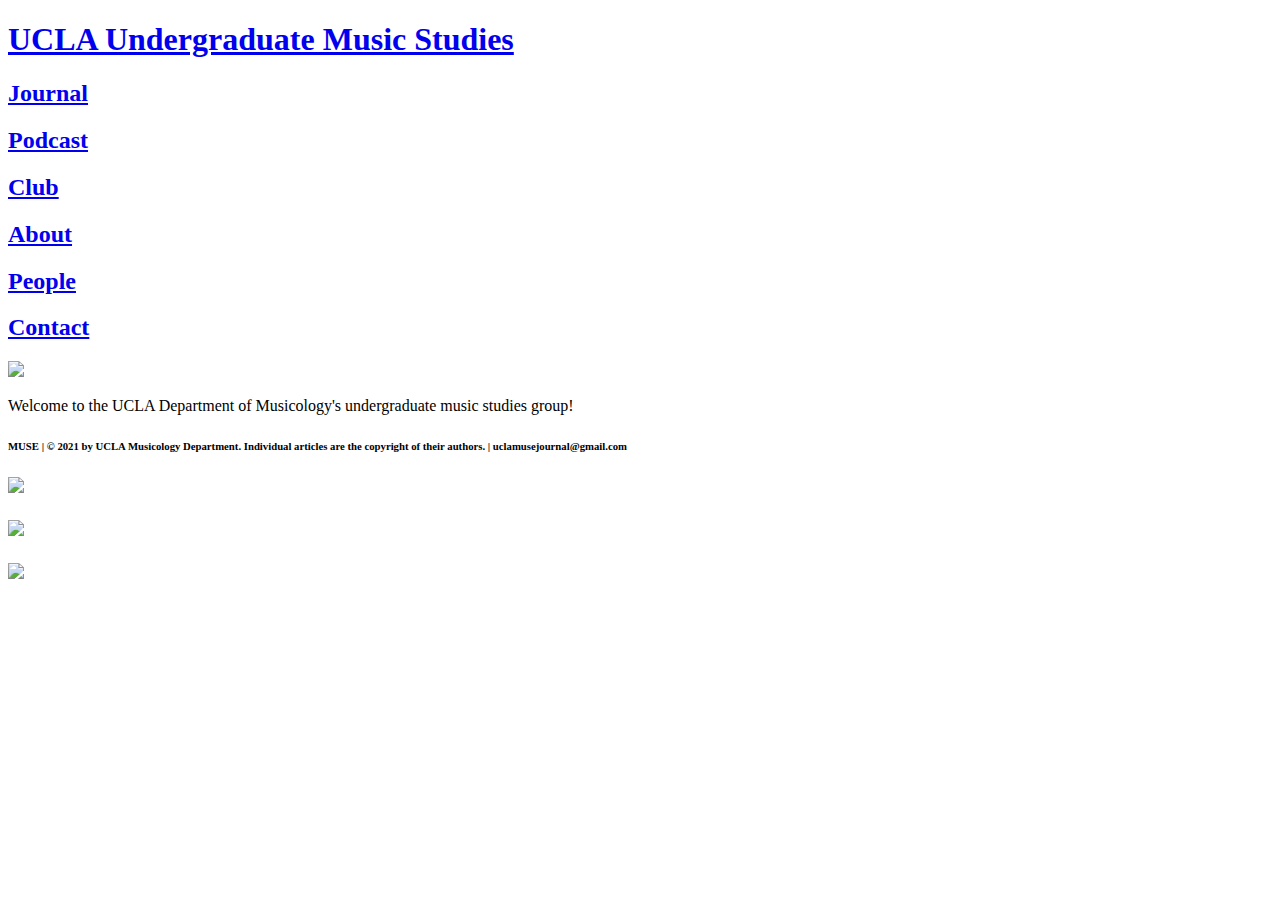
==== index.html @ b844b4d3 "Merge pull request #1 from Natroth/main" ====
<!DOCTYPE html>
<html>
  <head>
    <meta charset="UTF-8" />
    <title>UCLA Music Studies</title>
    <meta name="viewport" content="width=device-width, initial-scale=1" />
    <link rel="stylesheet" href="main.css" />

    <script>
      var slideIndex = 0;
      showSlides();

      function showSlides() {
        //test
        var i;
        var slides = document.getElementsByClassName("mySlides");
        var dots = document.getElementsByClassName("dot");
        for (i = 0; i < slides.length; i++) {
          slides[i].style.display = "none";
        }
        slideIndex++;
        if (slideIndex > slides.length) {
          slideIndex = 1;
        }
        for (i = 0; i < dots.length; i++) {
          dots[i].className = dots[i].className.replace(" active", "");
        }
        slides[slideIndex - 1].style.display = "block";
        dots[slideIndex - 1].className += " active";
        setTimeout(showSlides, 4000); // Change image every 2 seconds
      }
    </script>
  </head>

  <body>
    <div class="navbar" id="myTopnav">
      <div class="navbar-centered">
        <a href="index.html"><h1>UCLA Undergraduate Music Studies</h1></a>
      </div>
      <a href="journal.html"><h2>Journal</h2></a>
      <a href="podcast.html"><h2>Podcast</h2></a>
      <a href="club.html"><h2>Club</h2></a>
      <div class="navbar-right">
        <a href="about.html"><h2>About</h2></a>
        <a href="people.html"><h2>People</h2></a>
        <a href="contact.html"><h2>Contact</h2></a>
        <a href="javascript:void(0);" class="icon" onclick="myFunction()">
          <i class="fa fa-bars"></i>
        </a>
      </div>
    </div>

    <div class="flex-container">
      <div class="welcome"><img src="ebtm-square.png" /></div>
      <div>
        <p>
          Welcome to the UCLA Department of Musicology's undergraduate music
          studies group!
        </p>
      </div>
    </div>

    <div class="container"></div>
    <div class="footer">
      <h6>
        MUSE | © 2021 by UCLA Musicology Department. Individual articles are the
        copyright of their authors. | uclamusejournal@gmail.com
      </h6>
      <div class="footer-right">
        <h6>
          <a href="https://www.instagram.com/uclamusicstudies/"
            ><img class="social" src="iglyph.png"
          /></a>
        </h6>
        <h6>
          <a href="https://www.facebook.com/uclamusicstudies/"
            ><img class="social" src="fglyph.png"
          /></a>
        </h6>
        <h6>
          <a
            href="https://open.spotify.com/user/onh9otqhp57vzp7391raxhdpk?si=263c5a46cce74f95"
            ><img class="social" src="sglyph.png"
          /></a>
        </h6>
      </div>
    </div>
  </body>
</html>
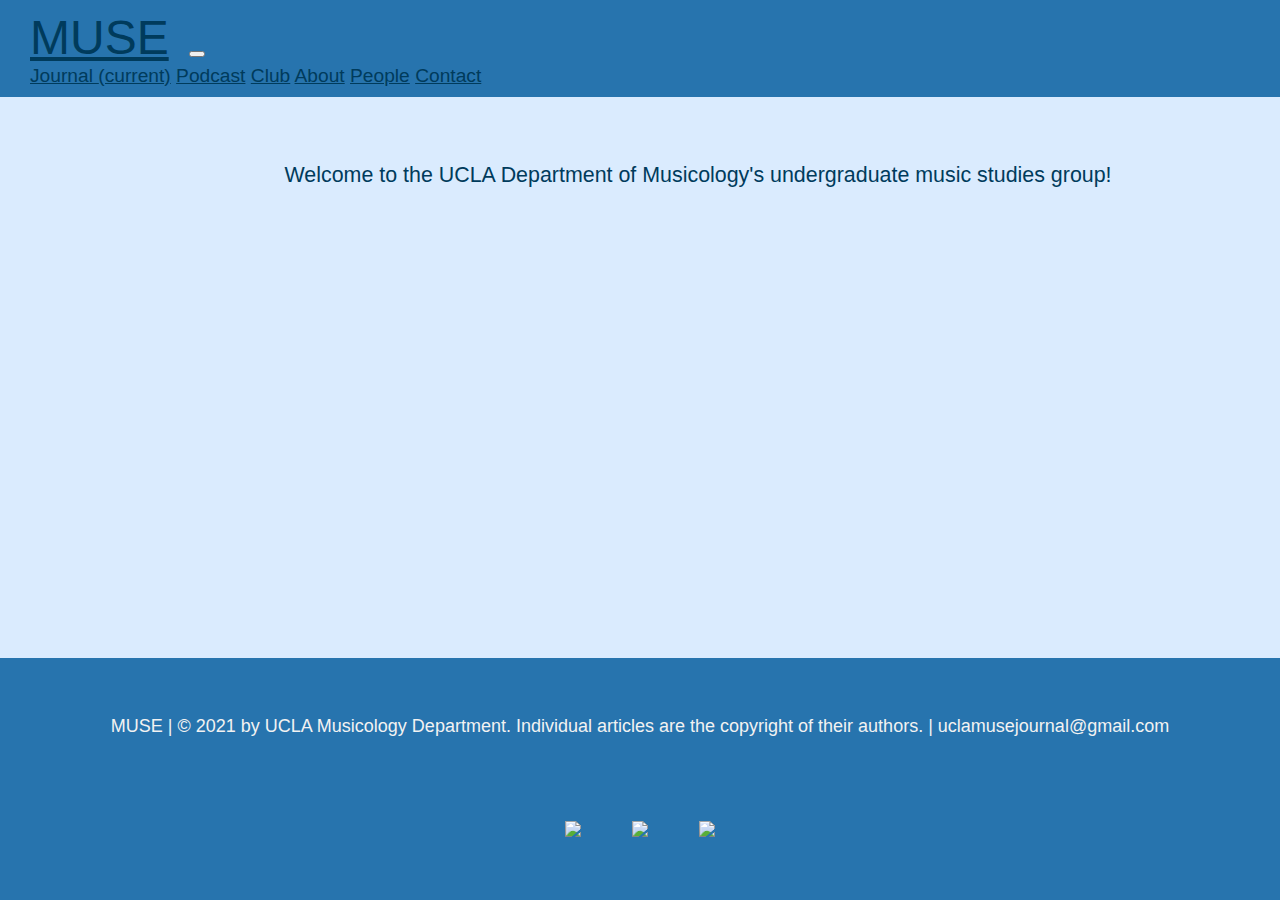
==== commit 42b88815: "responsive design and contact form" ====
--- a/index.html
+++ b/index.html
@@ -1,6 +1,7 @@
 <!DOCTYPE html>
 <html>
   <head>
+    <script src="https://ajax.googleapis.com/ajax/libs/jquery/3.5.1/jquery.min.js"></script>
     <meta charset="UTF-8" />
     <title>UCLA Music Studies</title>
     <meta name="viewport" content="width=device-width, initial-scale=1" />
@@ -30,25 +31,16 @@
         setTimeout(showSlides, 4000); // Change image every 2 seconds
       }
     </script>
+    <script>
+      $(function () {
+        $("#header").load("header.html");
+        $("#footer").load("footer.html");
+      });
+    </script>
   </head>
 
   <body>
-    <div class="navbar" id="myTopnav">
-      <div class="navbar-centered">
-        <a href="index.html"><h1>UCLA Undergraduate Music Studies</h1></a>
-      </div>
-      <a href="journal.html"><h2>Journal</h2></a>
-      <a href="podcast.html"><h2>Podcast</h2></a>
-      <a href="club.html"><h2>Club</h2></a>
-      <div class="navbar-right">
-        <a href="about.html"><h2>About</h2></a>
-        <a href="people.html"><h2>People</h2></a>
-        <a href="contact.html"><h2>Contact</h2></a>
-        <a href="javascript:void(0);" class="icon" onclick="myFunction()">
-          <i class="fa fa-bars"></i>
-        </a>
-      </div>
-    </div>
+    <div id="header"></div>
 
     <div class="flex-container">
       <div class="welcome"><img src="ebtm-square.png" /></div>
@@ -61,29 +53,7 @@
     </div>
 
     <div class="container"></div>
-    <div class="footer">
-      <h6>
-        MUSE | © 2021 by UCLA Musicology Department. Individual articles are the
-        copyright of their authors. | uclamusejournal@gmail.com
-      </h6>
-      <div class="footer-right">
-        <h6>
-          <a href="https://www.instagram.com/uclamusicstudies/"
-            ><img class="social" src="iglyph.png"
-          /></a>
-        </h6>
-        <h6>
-          <a href="https://www.facebook.com/uclamusicstudies/"
-            ><img class="social" src="fglyph.png"
-          /></a>
-        </h6>
-        <h6>
-          <a
-            href="https://open.spotify.com/user/onh9otqhp57vzp7391raxhdpk?si=263c5a46cce74f95"
-            ><img class="social" src="sglyph.png"
-          /></a>
-        </h6>
-      </div>
-    </div>
+
+    <div id="footer"></div>
   </body>
 </html>
--- a/main.css
+++ b/main.css
@@ -0,0 +1,308 @@
+@charset "UTF-8";
+/* CSS Document */
+
+:root {
+  --darkBlue: #2774ae;
+}
+
+* {
+  box-sizing: border-box;
+}
+
+body {
+  font-family: "Gill Sans", "Gill Sans MT", "Myriad Pro",
+    "DejaVu Sans Condensed", Helvetica, Arial, "sans-serif";
+  font-style: normal;
+  font-weight: 200;
+  margin: auto;
+  background-color: #daebfe;
+  display: flex;
+  min-height: 100vh;
+  flex-direction: column;
+}
+
+a {
+  color: #003b5c;
+  transition: 0.3s;
+}
+
+a:hover {
+  color: #ffd100;
+  transition: 0.3s;
+}
+
+h1 {
+  font-family: "Gill Sans", "Gill Sans MT", "Myriad Pro",
+    "DejaVu Sans Condensed", Helvetica, Arial, "sans-serif";
+  font-size: 3.2vh;
+}
+
+h2 {
+  font-family: "Gill Sans", "Gill Sans MT", "Myriad Pro",
+    "DejaVu Sans Condensed", Helvetica, Arial, "sans-serif";
+  font-size: 2.5vh;
+}
+
+h3 {
+  color: var(--darkBlue);
+  text-align: center;
+  font-size: 2.5vh;
+}
+
+h4 {
+  color: #003b5c;
+  text-align: center;
+  font-size: 2.25vh;
+}
+
+h5 {
+  color: #003b5c;
+  font-size: 2.38vh;
+}
+
+h6 {
+  font-weight: normal;
+  color: #003b5c;
+  font-size: 2vh;
+}
+
+h7 {
+  font-weight: normal;
+  color: #003b5c;
+  font-size: 2vh;
+}
+
+p {
+  color: #003b5c;
+  padding: 1vw 5vw;
+  font-size: 2.38vh;
+}
+
+.navbar {
+  background-color: var(--darkBlue);
+  padding: 10px 30px !important;
+  font-size: 1.2rem;
+  margin-bottom: 1rem;
+}
+
+.navbar-brand {
+  padding-right: 15px;
+  font-size: 3rem !important;
+}
+
+.navbar-centered a {
+  position: relative;
+  top: 0;
+  left: 0;
+  transform: none;
+}
+
+.flex-container {
+  display: flex;
+  flex-flow: wrap;
+  justify-content: space-around;
+  margin: auto;
+  align-items: center;
+  padding: 1rem;
+  max-width: 90rem;
+  width: 90%;
+  border-radius: 8px;
+}
+
+.current {
+  width: 20rem;
+  justify-content: center;
+  align-items: center;
+  border-radius: 10px;
+}
+
+.issue {
+  justify-content: center;
+  align-items: center;
+  padding: 1vw 5vw;
+}
+
+.cover {
+  width: 15rem;
+}
+
+.bio {
+  max-width: 30%;
+  padding: 2vw;
+  border: 1px solid #8099bd;
+  margin: 1vw;
+}
+
+.spotify {
+  width: 100%;
+
+  max-width: 70rem;
+  margin: auto;
+}
+
+.welcome img {
+  max-width: 40%;
+  padding: 2vw;
+}
+
+hr {
+  width: 80%;
+  justify-content: space-around;
+  text-align: center;
+}
+
+ul {
+  padding: 0vw 4vw 0vw;
+}
+
+ul.center {
+  text-align: center;
+  justify-content: center;
+}
+
+li {
+  list-style-type: none;
+  color: #003b5c;
+  padding: 0.25vw 2vw;
+  font-size: 2.38vh;
+}
+
+li.a {
+  text-decoration: none;
+}
+
+li.a:hover {
+  color: #ffd100;
+}
+
+.tab {
+  display: flex;
+  flex-flow: wrap;
+  justify-content: space-around;
+  width: 90%;
+  text-align: center;
+  margin: auto;
+  padding: 0vw 1.25vw 2vw;
+}
+
+/* Style the buttons that are used to open the tab content */
+.tab button {
+  background-color: inherit;
+  border: none;
+  outline: none;
+  cursor: pointer;
+  padding: 1vw 1.25vw;
+  transition: 0.3s;
+  justify-content: center;
+  text-align: center;
+  overflow: auto;
+  border-radius: 10px;
+}
+
+/* Change background color of buttons on hover */
+.tab button:hover {
+  background-color: #ccc;
+  color: #fff !important;
+  outline: 0;
+}
+
+/* Create an active/current tablink class */
+.tab button.active {
+  background-color: #ccc;
+  outline: 0;
+}
+
+/* Style the tab content */
+.tabcontent {
+  display: none;
+  padding: 0.5vw 12vw;
+  border-top: none;
+}
+
+.contact-form {
+  display: flex;
+  flex-flow: column;
+  width: 60%;
+  margin: auto;
+  margin-top: 5rem;
+}
+
+input[type="email"],
+select,
+textarea {
+  width: 100%; /* Full width */
+  border: 1px solid #003b5c; /* Gray border */
+  border-radius: 0.25vw; /* Rounded borders */
+  box-sizing: border-box; /* Make sure that padding and width stays in place */
+  margin-top: 6px; /* Add a top margin */
+  margin-bottom: 16px; /* Bottom margin */
+  resize: vertical; /* Allow the user to vertically resize the textarea (not horizontally) */
+  padding: 8px;
+}
+
+/* Style the submit button with a specific background color etc */
+button[type="submit"] {
+  background-color: #003b5c;
+  color: white;
+  padding: 12px 20px;
+  border: none;
+  border-radius: 4px;
+  cursor: pointer;
+  width: 8rem;
+}
+
+/* When moving the mouse over the submit button, add a darker green color */
+input[type="submit"]:hover {
+  background-color: #ffd100;
+}
+
+/* Add a background color and some padding around the form */
+.container {
+  padding: 0vw 5vw 0vw;
+}
+
+.container {
+  flex: 1; /* same as flex-grow: 1; */
+}
+
+.footer {
+  background-color: #2774ae;
+  display: flex;
+  flex-flow: wrap;
+  justify-content: space-around;
+  padding: 1rem 1.5rem;
+  margin-top: 1.5rem;
+}
+
+/* Style the links inside the navigation bar */
+.footer h6 {
+  float: left;
+  color: #f2f2f2;
+  text-align: center;
+  padding: 0vw 2vw;
+  text-decoration: none;
+}
+
+.footer a {
+  float: left;
+  color: #f2f2f2;
+  text-align: center;
+  justify-content: center;
+  text-decoration: none;
+}
+
+.footer-right {
+  display: flex;
+  flex-flow: row;
+  justify-content: space-between;
+}
+
+.social {
+  width: 1.5rem;
+  justify-content: center;
+  align-items: center;
+}
+
+.description {
+  max-width: 60rem;
+}
